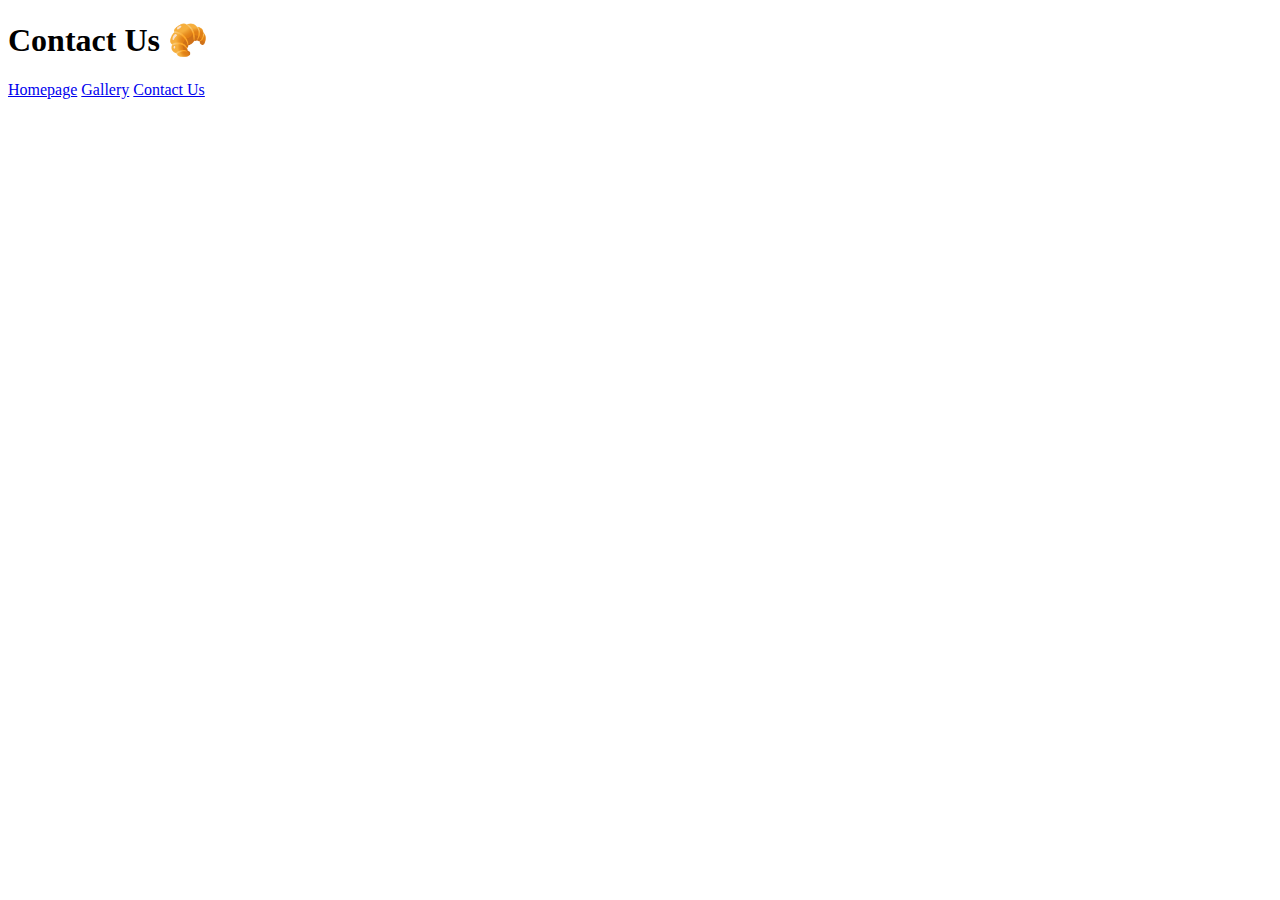
==== contact.html @ b9dc5102 "Created the initial file structure" ====
<!DOCTYPE html>
<html lang="en">

<head>
    <meta charset="UTF-8">
    <meta http-equiv="X-UA-Compatible" content="IE=edge">
    <meta name="viewport" content="width=device-width, initial-scale=1.0">
    <link rel="stylesheet" href="/css/styles.css">
    <title>Contact Me</title>
</head>

<body>
    <h1>Contact Us 🥐 </h1>
    <a href="/homepage.html">Homepage</a>
    <a href="/photo.html">Gallery</a>
    <a href="/contact.html">Contact Us</a>

</body>


</html>
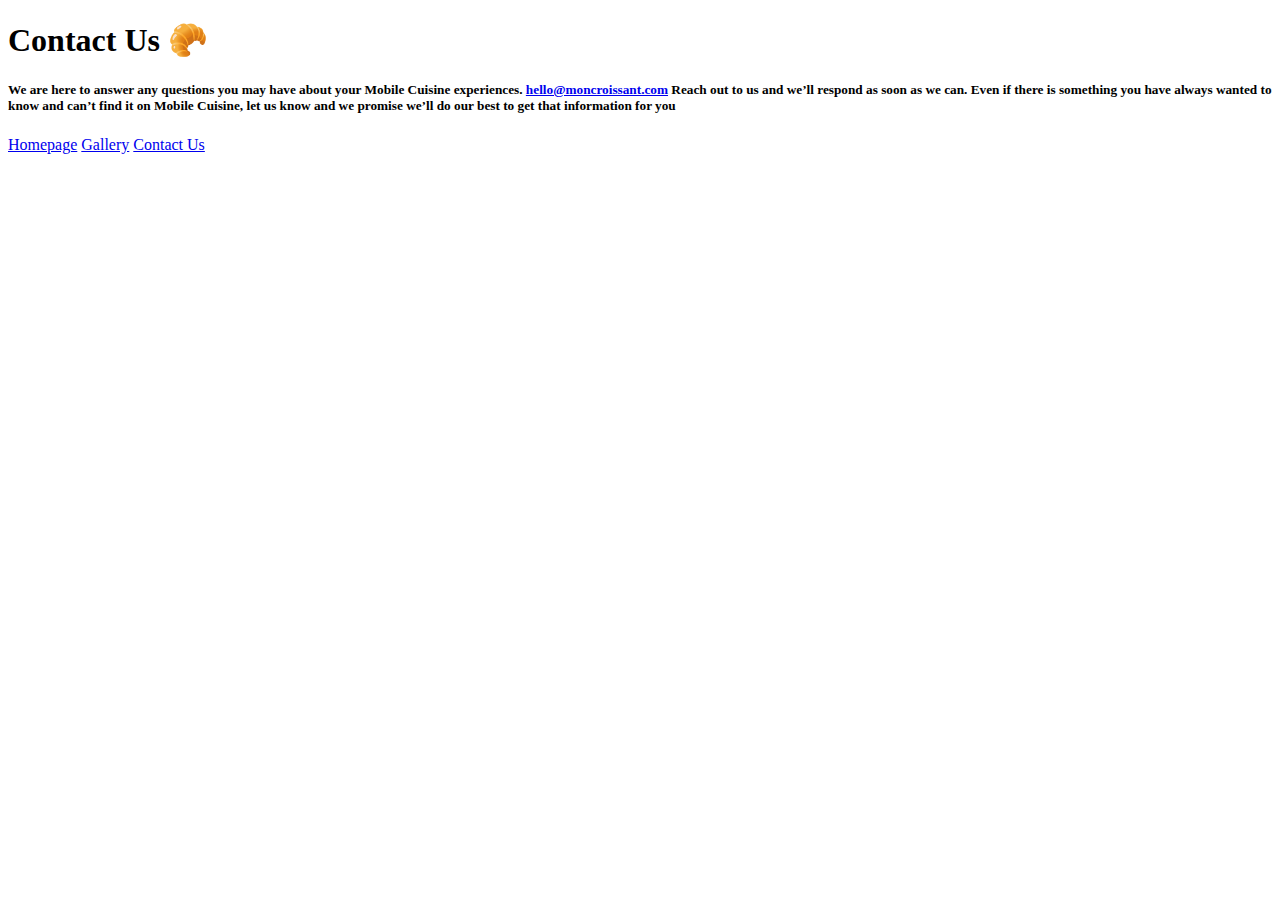
==== commit f2150789: "Created some information" ====
--- a/contact.html
+++ b/contact.html
@@ -11,6 +11,11 @@
 
 <body>
     <h1>Contact Us 🥐 </h1>
+
+    <h5>We are here to answer any questions you may have about your Mobile Cuisine experiences.
+        <a href="mailto:hello@moncroissant.com"> hello@moncroissant.com</a> Reach out to us and we’ll respond as soon as we can. Even if there is something you have always wanted to know and can’t find it on Mobile Cuisine, let us know and we promise
+        we’ll do our best to get that information for you </h5>
+
     <a href="/homepage.html">Homepage</a>
     <a href="/photo.html">Gallery</a>
     <a href="/contact.html">Contact Us</a>
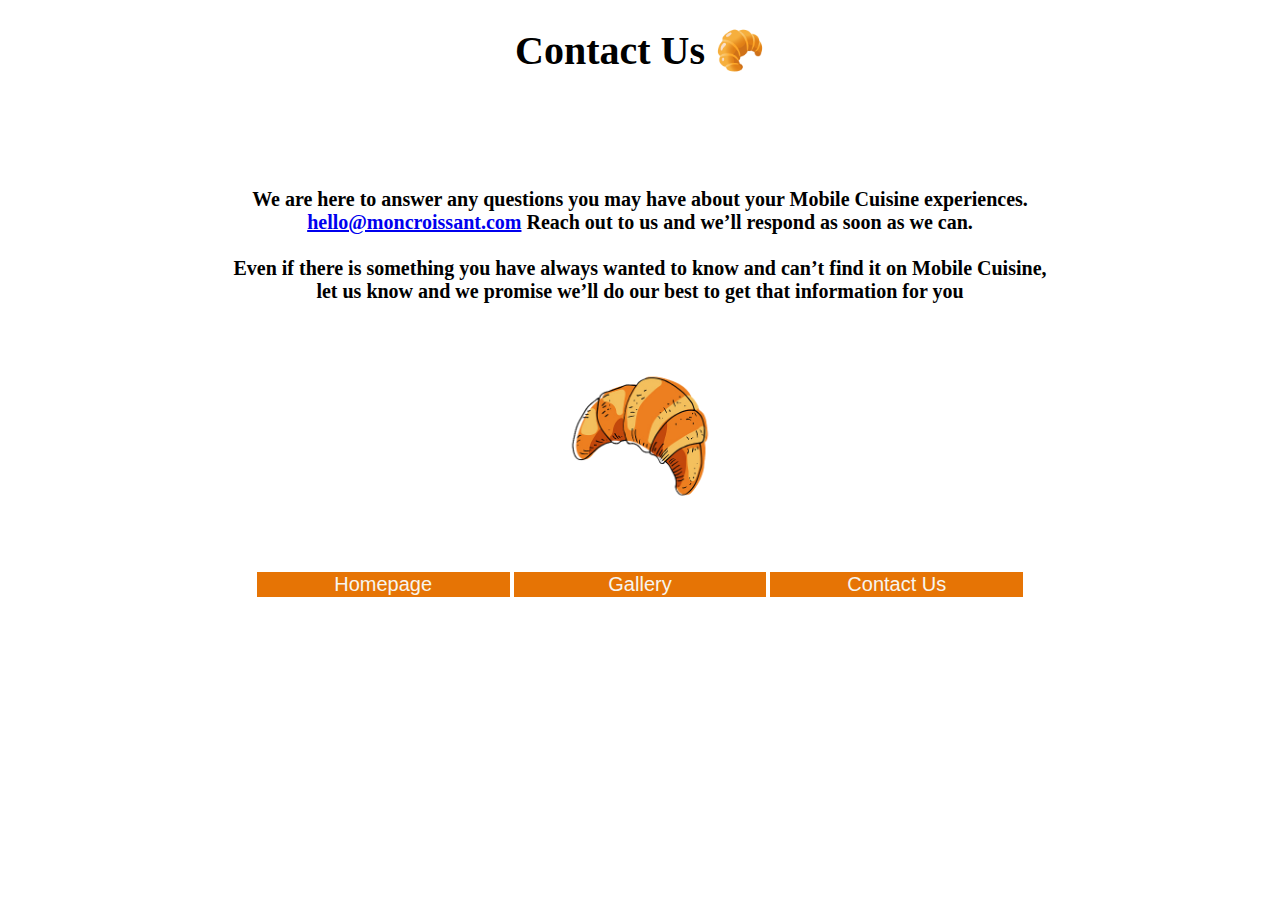
==== commit 209665ae: "stylize croissant page" ====
--- a/contact.html
+++ b/contact.html
@@ -11,15 +11,19 @@
 
 <body>
     <h1>Contact Us 🥐 </h1>
-
-    <h5>We are here to answer any questions you may have about your Mobile Cuisine experiences.
-        <a href="mailto:hello@moncroissant.com"> hello@moncroissant.com</a> Reach out to us and we’ll respond as soon as we can. Even if there is something you have always wanted to know and can’t find it on Mobile Cuisine, let us know and we promise
-        we’ll do our best to get that information for you </h5>
-
-    <a href="/homepage.html">Homepage</a>
-    <a href="/photo.html">Gallery</a>
-    <a href="/contact.html">Contact Us</a>
-
+    <br>
+    <br>
+    <br>
+    <h5>We are here to answer any questions you may have about your Mobile Cuisine experiences. <br>
+        <a href="mailto:hello@moncroissant.com"> hello@moncroissant.com</a> Reach out to us and we’ll respond as soon as we can.<br> <br> Even if there is something you have always wanted to know and can’t find it on Mobile Cuisine, <br> let us know and
+        we promise we’ll do our best to get that information for you </h5>
+    <center>
+        <img src="/img/icon.png" alt="croissant" width="200">
+        <br><br>
+        <a href="/homepage.html " class="link"> <button> Homepage</button></a>
+        <a href="photo.html" class="link"><button>Gallery</button></a>
+        <a href="contact.html" class="link"><button>Contact Us</button></a>
+    </center>
 </body>
 
 
--- a/css/styles.css
+++ b/css/styles.css
@@ -0,0 +1,54 @@
+                        body {
+                            max-width: 2000px;
+                            background-color: rgb(255, 255, 255);
+                        }
+                        
+                        h1,
+                        h3,
+                        h4,
+                        h5,
+                        p {
+                            text-align: center;
+                        }
+                        
+                        h3 {
+                            font-size: 28px;
+                        }
+                        
+                        h4,
+                        h5 {
+                            font-size: 20px;
+                        }
+                        
+                        h1 {
+                            font-size: 40px;
+                        }
+                        
+                        p {
+                            font-size: 20px;
+                        }
+                        
+                        .image {
+                            display: block;
+                            margin-left: auto;
+                            margin-right: auto;
+                        }
+                        
+                        .link {
+                            text-align: center;
+                        }
+                        
+                        button {
+                            font-size: 20px;
+                            width: 20%;
+                            height: 40%;
+                            background-color: rgb(230, 116, 5);
+                            color: rgb(247, 245, 239);
+                            border: 4px rgb(97, 90, 67);
+                        }
+                        
+                        img {
+                            display: block;
+                            margin-left: auto;
+                            margin-right: auto;
+                        }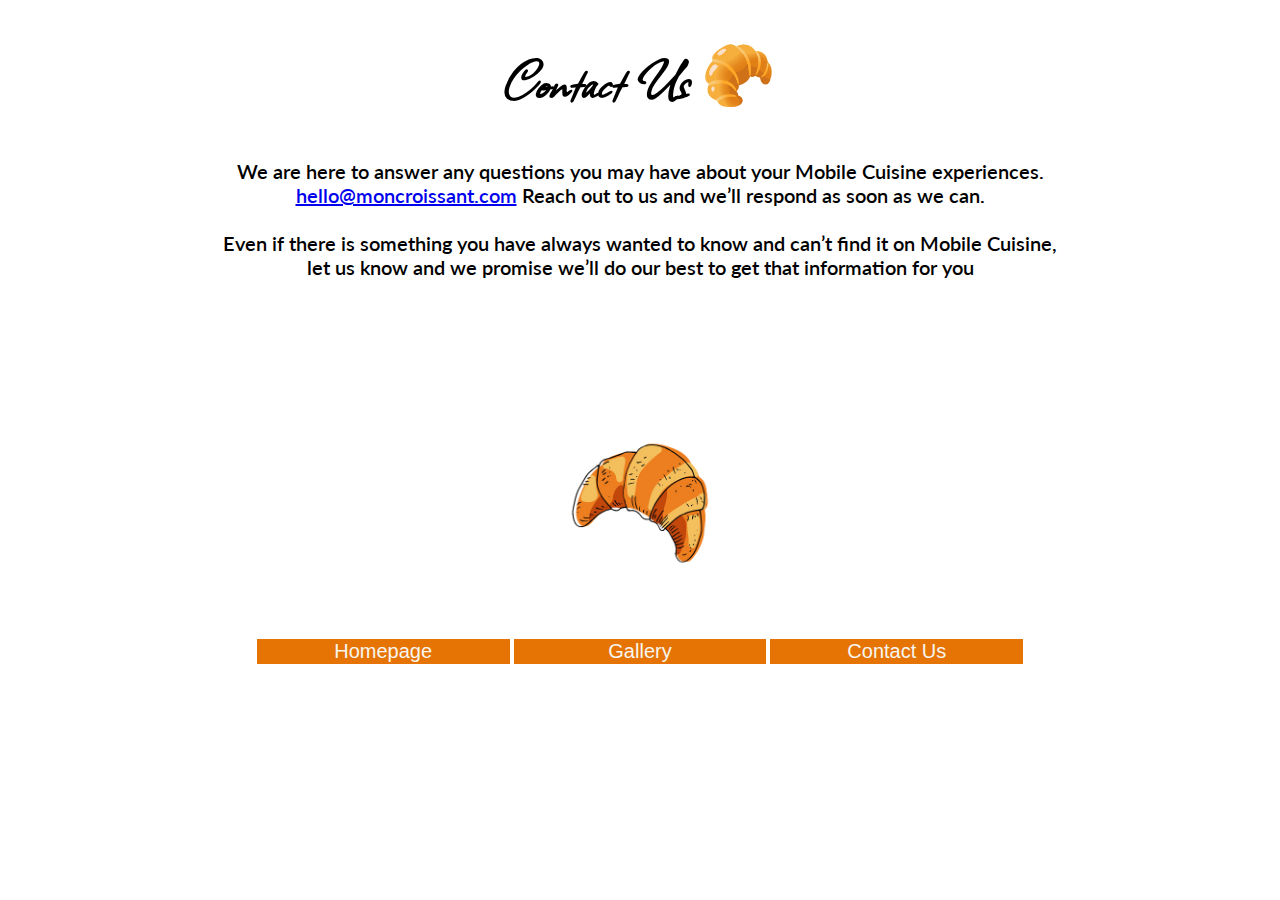
==== commit e2f65f40: "stylize font" ====
--- a/contact.html
+++ b/contact.html
@@ -5,18 +5,21 @@
     <meta charset="UTF-8">
     <meta http-equiv="X-UA-Compatible" content="IE=edge">
     <meta name="viewport" content="width=device-width, initial-scale=1.0">
+    <link rel="preconnect" href="https://fonts.googleapis.com">
+    <link rel="preconnect" href="https://fonts.gstatic.com" crossorigin>
+    <link href="https://fonts.googleapis.com/css2?family=Allison&family=Lato:wght@100;300&family=Marck+Script&display=swap" rel="stylesheet">
     <link rel="stylesheet" href="/css/styles.css">
     <title>Contact Me</title>
 </head>
 
 <body>
     <h1>Contact Us 🥐 </h1>
-    <br>
-    <br>
-    <br>
+
     <h5>We are here to answer any questions you may have about your Mobile Cuisine experiences. <br>
         <a href="mailto:hello@moncroissant.com"> hello@moncroissant.com</a> Reach out to us and we’ll respond as soon as we can.<br> <br> Even if there is something you have always wanted to know and can’t find it on Mobile Cuisine, <br> let us know and
         we promise we’ll do our best to get that information for you </h5>
+
+    <br><br><br><br><br>
     <center>
         <img src="/img/icon.png" alt="croissant" width="200">
         <br><br>
--- a/css/styles.css
+++ b/css/styles.css
@@ -12,6 +12,7 @@
                         }
                         
                         h3 {
+                            font-family: 'Marck Script', cursive;
                             font-size: 28px;
                         }
                         
@@ -21,10 +22,19 @@
                         }
                         
                         h1 {
+                            font-family: 'Allison', cursive;
+                            font-size: 60px;
+                        }
+                        
+                        h4 {
+                            font-family: 'Marck Script', cursive;
                             font-size: 40px;
                         }
                         
-                        p {
+                        p,
+                        h5 {
+                            font-family: 'Lato', sans-serif;
+                            font-weight: 600;
                             font-size: 20px;
                         }
                         
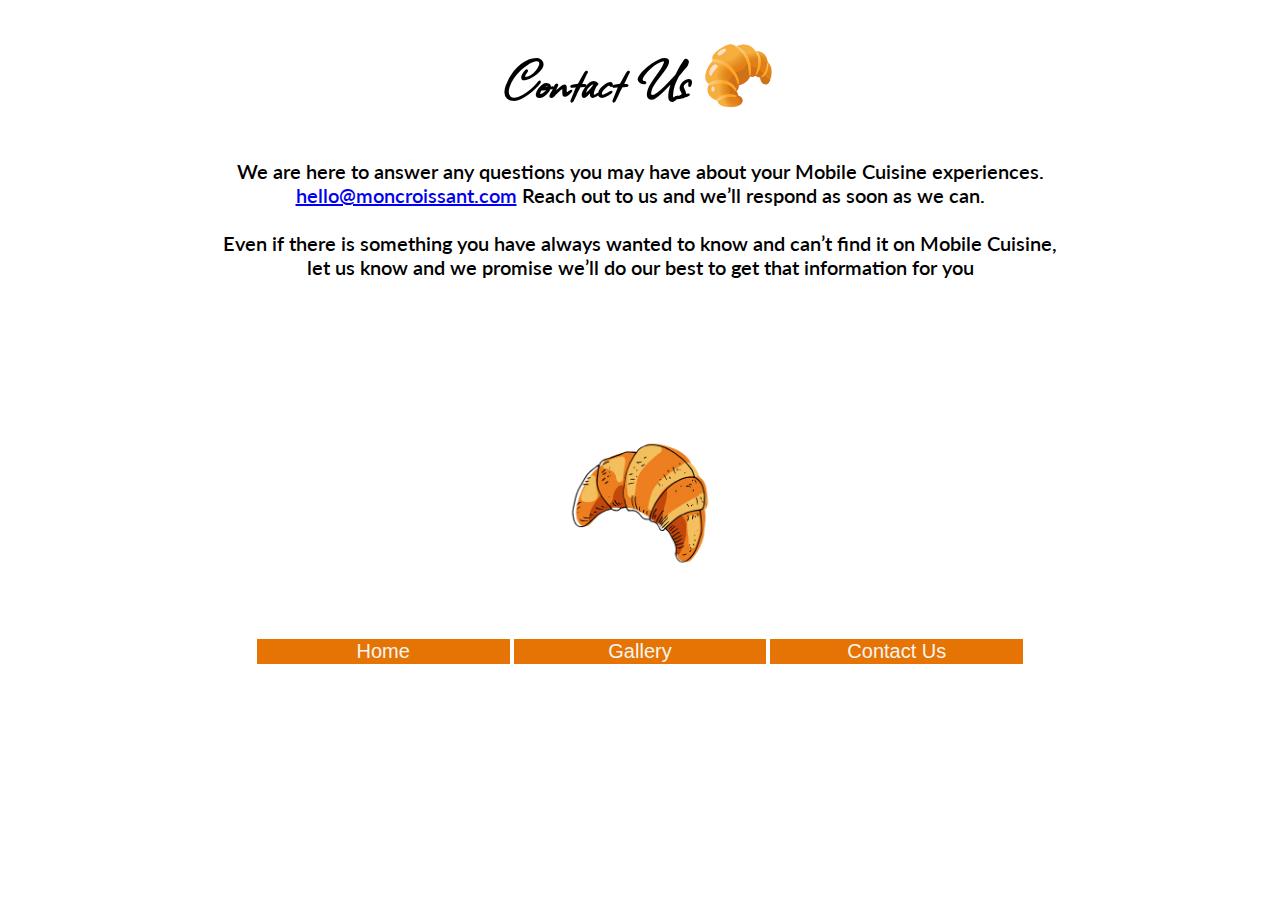
==== commit ed175bdf: "change name of link" ====
--- a/contact.html
+++ b/contact.html
@@ -23,7 +23,7 @@
     <center>
         <img src="/img/icon.png" alt="croissant" width="200">
         <br><br>
-        <a href="/homepage.html " class="link"> <button> Homepage</button></a>
+        <a href="/homepage.html " class="link"> <button> Home </button></a>
         <a href="photo.html" class="link"><button>Gallery</button></a>
         <a href="contact.html" class="link"><button>Contact Us</button></a>
     </center>
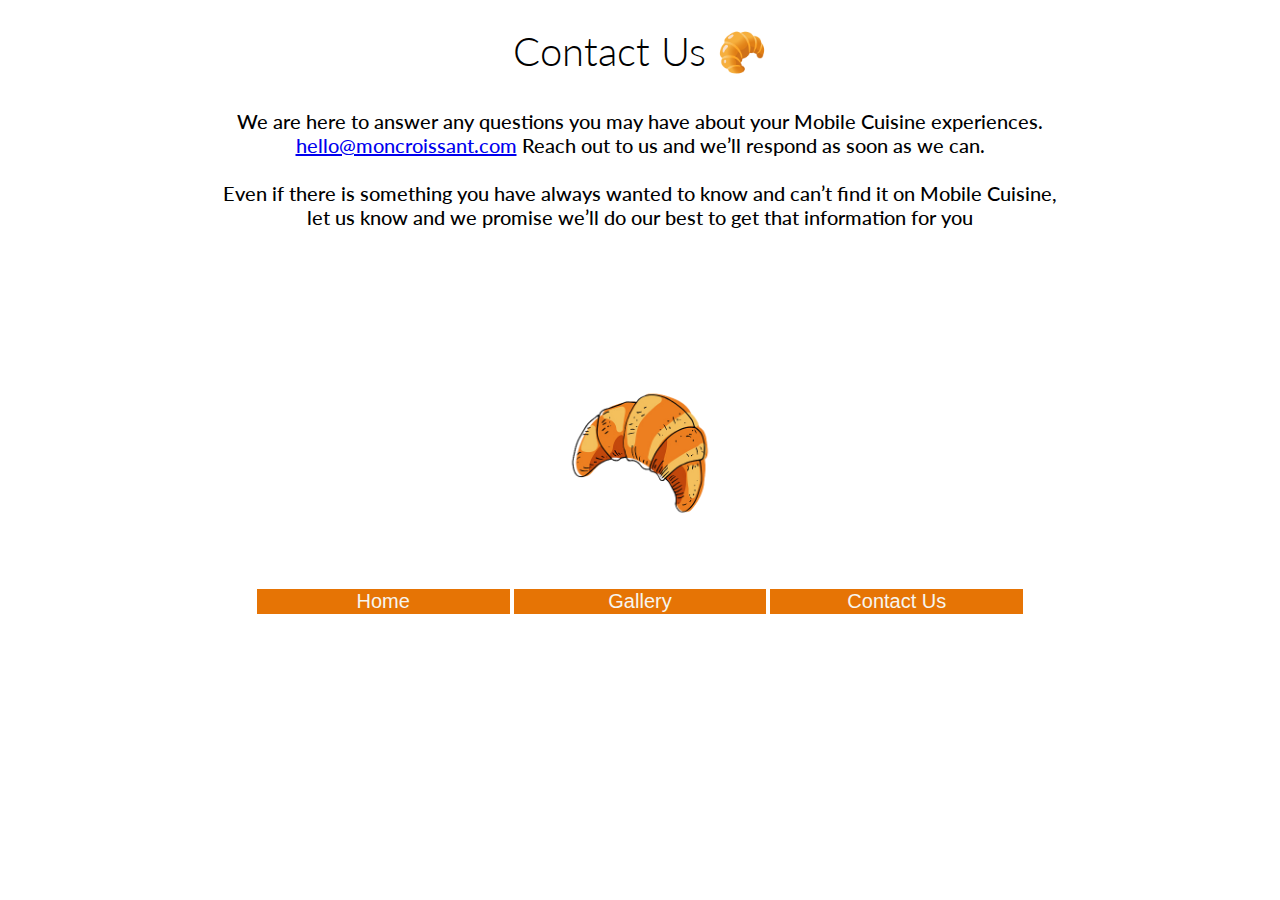
==== commit b9df99e8: "SEO changes" ====
--- a/contact.html
+++ b/contact.html
@@ -2,32 +2,36 @@
 <html lang="en">
 
 <head>
-    <meta charset="UTF-8">
-    <meta http-equiv="X-UA-Compatible" content="IE=edge">
-    <meta name="viewport" content="width=device-width, initial-scale=1.0">
-    <link rel="preconnect" href="https://fonts.googleapis.com">
-    <link rel="preconnect" href="https://fonts.gstatic.com" crossorigin>
-    <link href="https://fonts.googleapis.com/css2?family=Allison&family=Lato:wght@100;300&family=Marck+Script&display=swap" rel="stylesheet">
-    <link rel="stylesheet" href="/css/styles.css">
-    <title>Contact Me</title>
+    <meta charset="UTF-8" />
+    <meta http-equiv="X-UA-Compatible" content="IE=edge" />
+    <meta name="viewport" content="width=device-width, initial-scale=1.0" />
+    <meta name="description" content="With its crispy outer-shell and its golden brown glow, the classic croissant embodies the perfect Parisian pastry." />
+    <link rel="preconnect" href="https://fonts.googleapis.com" />
+    <link rel="preconnect" href="https://fonts.gstatic.com" crossorigin />
+    <link href="https://fonts.googleapis.com/css2?family=Allison&family=Lato:wght@100;300&family=Marck+Script&display=swap" rel="stylesheet" />
+    <link rel="stylesheet" href="/css/styles.css" />
+    <title>Contact Us - moncroissant.com</title>
 </head>
 
 <body>
-    <h1>Contact Us 🥐 </h1>
+    <h1>Contact Us 🥐</h1>
 
-    <h5>We are here to answer any questions you may have about your Mobile Cuisine experiences. <br>
-        <a href="mailto:hello@moncroissant.com"> hello@moncroissant.com</a> Reach out to us and we’ll respond as soon as we can.<br> <br> Even if there is something you have always wanted to know and can’t find it on Mobile Cuisine, <br> let us know and
-        we promise we’ll do our best to get that information for you </h5>
+    <h5>
+        We are here to answer any questions you may have about your Mobile Cuisine experiences. <br />
+        <a href="mailto:hello@moncroissant.com"> hello@moncroissant.com</a> Reach out to us and we’ll respond as soon as we can.<br />
+        <br /> Even if there is something you have always wanted to know and can’t find it on Mobile Cuisine, <br /> let us know and we promise we’ll do our best to get that information for you
+    </h5>
 
-    <br><br><br><br><br>
+    <br /><br /><br /><br /><br />
     <center>
-        <img src="/img/icon.png" alt="croissant" width="200">
-        <br><br>
-        <a href="/homepage.html " class="link"> <button> Home </button></a>
-        <a href="photo.html" class="link"><button>Gallery</button></a>
-        <a href="contact.html" class="link"><button>Contact Us</button></a>
+        <img src="/img/icon.png" alt="croissant" width="200" />
+        <br /><br />
+        <a href="/index.html " class="link" title="Home"><button>Home</button></a>
+        <a href="photo.html" class="link" title="Gallery"><button>Gallery</button></a
+      >
+      <a href="contact.html" class="link" title="Contact Us"
+        ><button>Contact Us</button></a
+      >
     </center>
-</body>
-
-
+  </body>
 </html>--- a/css/styles.css
+++ b/css/styles.css
@@ -1,64 +1,67 @@
-                        body {
-                            max-width: 2000px;
-                            background-color: rgb(255, 255, 255);
-                        }
-                        
-                        h1,
-                        h3,
-                        h4,
-                        h5,
-                        p {
-                            text-align: center;
-                        }
-                        
-                        h3 {
-                            font-family: 'Marck Script', cursive;
-                            font-size: 28px;
-                        }
-                        
-                        h4,
-                        h5 {
-                            font-size: 20px;
-                        }
-                        
-                        h1 {
-                            font-family: 'Allison', cursive;
-                            font-size: 60px;
-                        }
-                        
-                        h4 {
-                            font-family: 'Marck Script', cursive;
-                            font-size: 40px;
-                        }
-                        
-                        p,
-                        h5 {
-                            font-family: 'Lato', sans-serif;
-                            font-weight: 600;
-                            font-size: 20px;
-                        }
-                        
-                        .image {
-                            display: block;
-                            margin-left: auto;
-                            margin-right: auto;
-                        }
-                        
-                        .link {
-                            text-align: center;
-                        }
-                        
-                        button {
-                            font-size: 20px;
-                            width: 20%;
-                            height: 40%;
-                            background-color: rgb(230, 116, 5);
-                            color: rgb(247, 245, 239);
-                            border: 4px rgb(97, 90, 67);
-                        }
-                        
-                        img {
-                            display: block;
-                            margin-left: auto;
-                            margin-right: auto;
-                        }+body {
+    max-width: 2000px;
+    background-color: rgb(255, 255, 255);
+}
+
+h1,
+h3,
+h4,
+h5,
+p {
+    text-align: center;
+}
+
+h3 {
+    font-family: "Lato", sans-serif;
+    font-weight: 900;
+    font-size: 20px;
+}
+
+h4,
+h5 {
+    font-size: 20px;
+}
+
+h1 {
+    font-family: "Lato", sans-serif;
+    font-weight: 300;
+    font-size: 40px;
+}
+
+h4 {
+    font-family: "Lato", sans-serif;
+    font-weight: 500;
+    font-size: 20px;
+}
+
+p,
+h5 {
+    font-family: "Lato", sans-serif;
+    font-weight: 500;
+    font-size: 20px;
+}
+
+.image {
+    display: block;
+    margin-left: auto;
+    margin-right: auto;
+}
+
+.link {
+    text-align: center;
+}
+
+button {
+    font-size: 20px;
+    width: 20%;
+    height: 40%;
+    background-color: rgb(230, 116, 5);
+    color: rgb(247, 245, 239);
+    border: 4px rgb(97, 90, 67);
+}
+
+img {
+    display: block;
+    margin-left: auto;
+    margin-right: auto;
+}